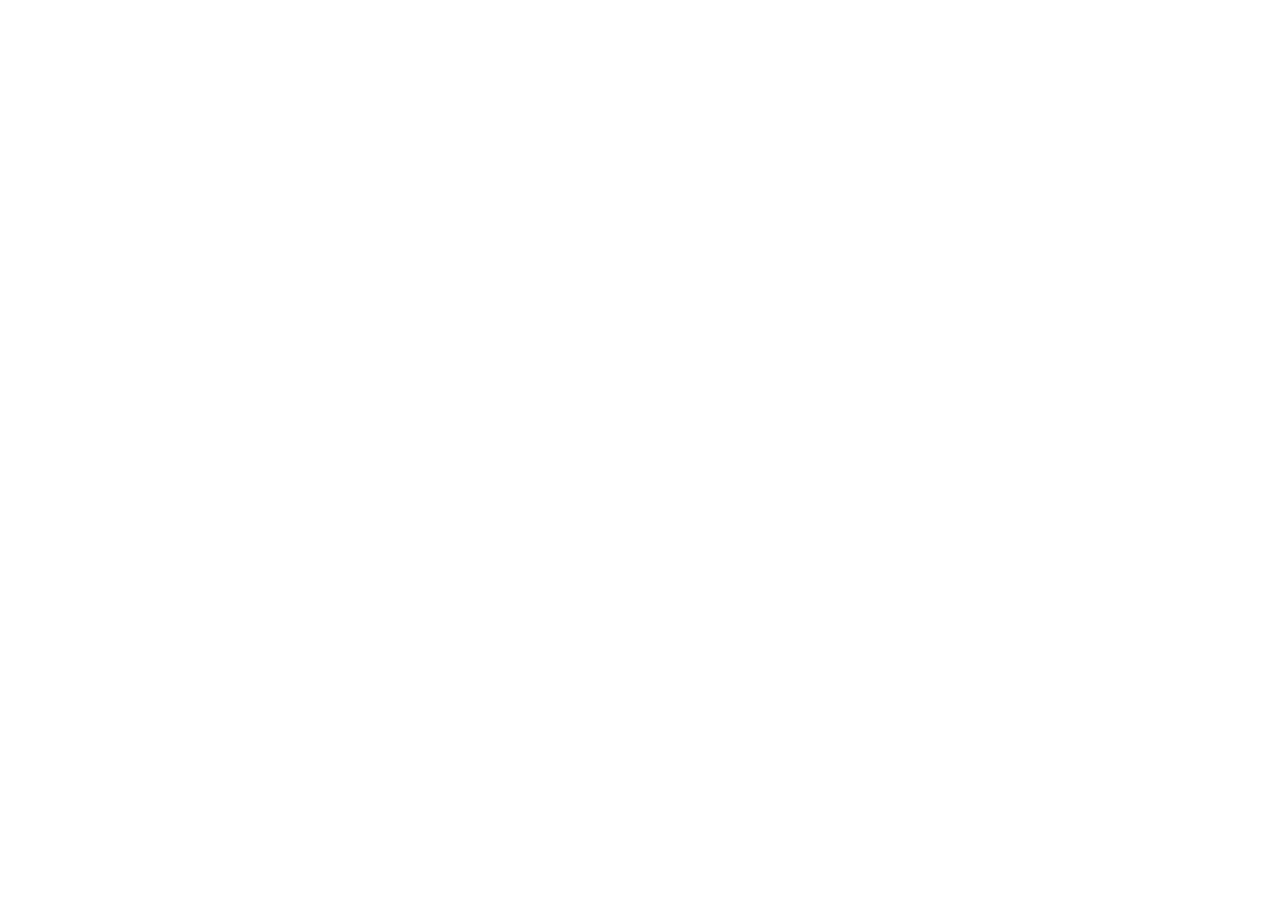
==== index.html @ ee95a525 "frame 짜기" ====
<!DOCTYPE html>
<html lang="en">
<head>
    <meta charset="UTF-8">
    <meta name="viewport" content="width=device-width, initial-scale=1.0">
    <title>Life_Simulator</title>
</head>
<body>
    
</body>
</html>
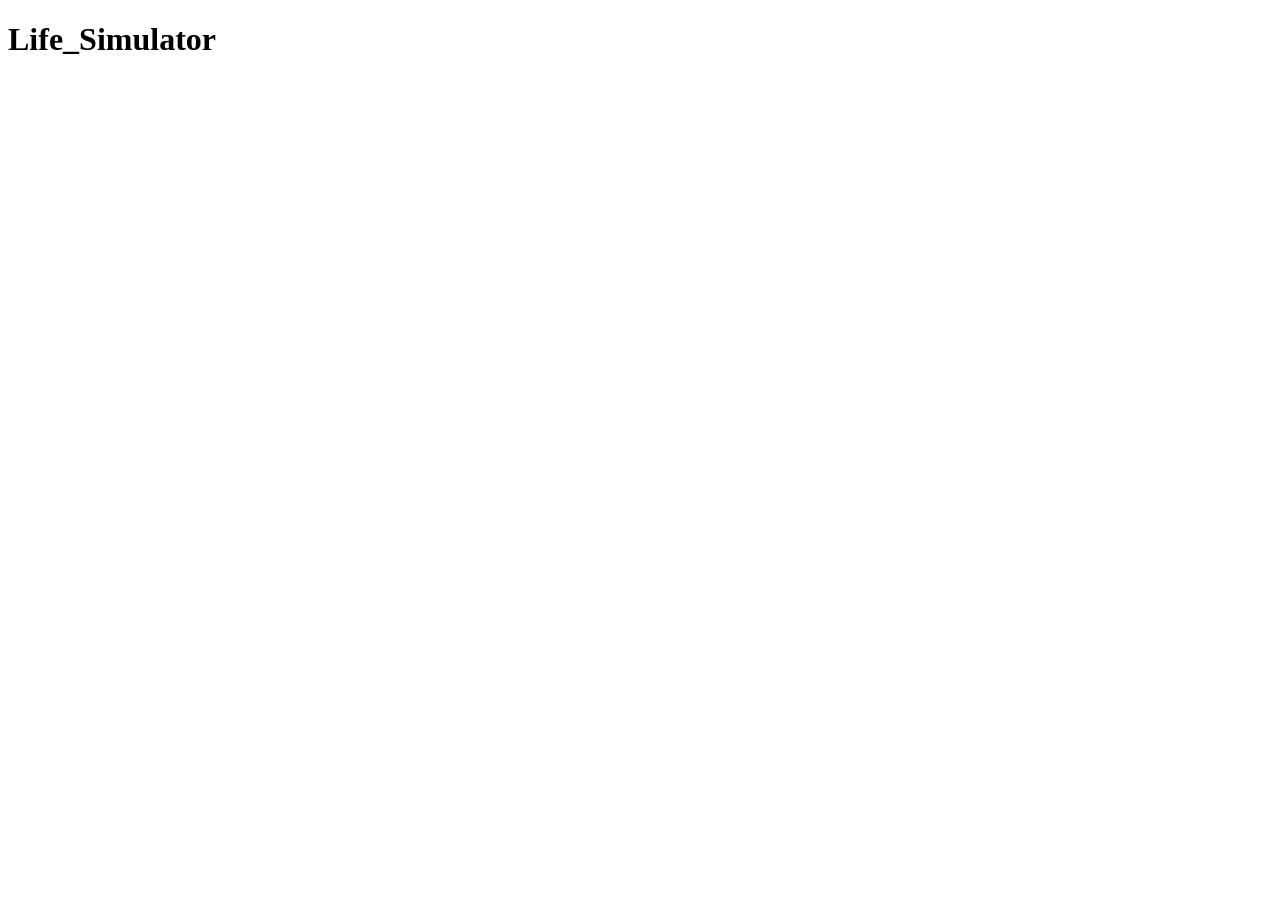
==== commit ed482ed0: "css" ====
--- a/index.html
+++ b/index.html
@@ -4,8 +4,9 @@
     <meta charset="UTF-8">
     <meta name="viewport" content="width=device-width, initial-scale=1.0">
     <title>Life_Simulator</title>
+    <link rel="stylesheet" href="style.css">
 </head>
 <body>
-    
+    <h1>Life_Simulator</h1>
 </body>
 </html>
